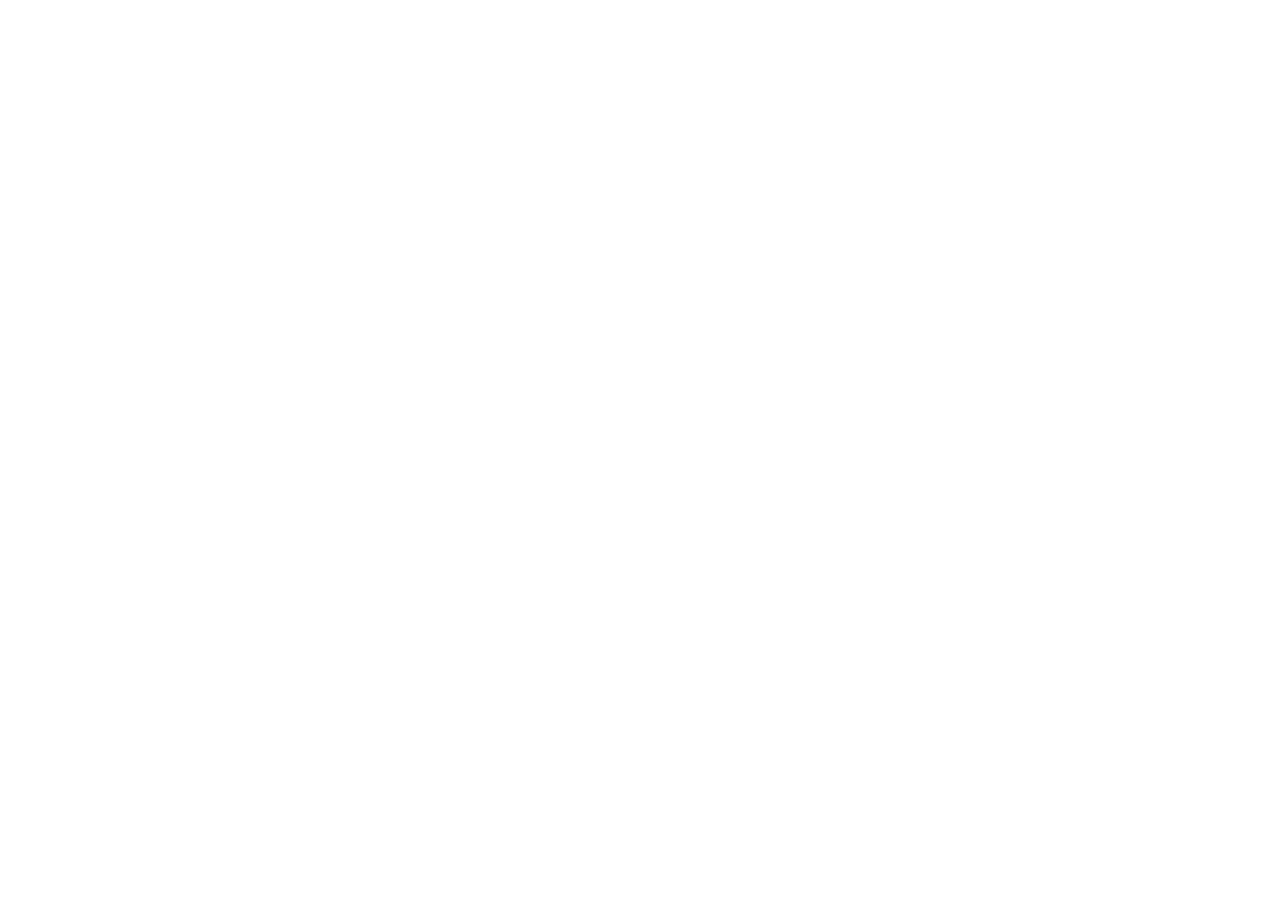
==== index.html @ e853bd48 "intial files" ====
<!DOCTYPE html>
<html lang="en">
<head>
    <meta charset="UTF-8">
    <meta name="viewport" content="width=device-width, initial-scale=1.0">
    <title>Document</title>
    <link rel="stylesheet" href="style.css">
</head>
<body>
    <script src="script.js"></script>
</body>
</html>
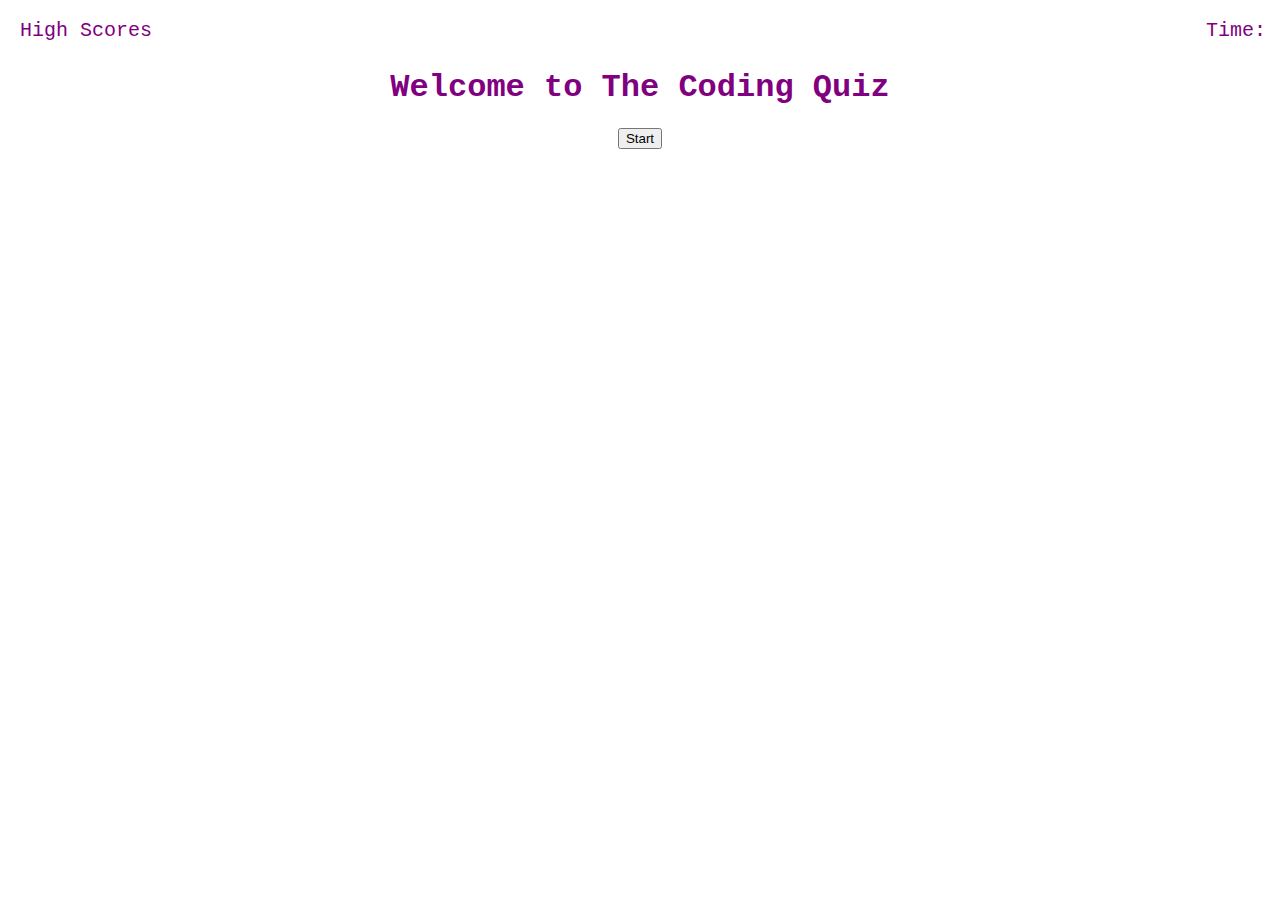
==== commit 957552d0: "General update, questions and answers added" ====
--- a/index.html
+++ b/index.html
@@ -6,7 +6,20 @@
     <title>Document</title>
     <link rel="stylesheet" href="style.css">
 </head>
-<body>
+<body class="page1">
+    <header>
+    <div class="scoreBox"><a class="scoreLink" href="scoreboard.html">High Scores</a></div>
+    <div class="timer">Time: </div>
+    </header>
+    <h1>Welcome to The Coding Quiz</h1>
+    <div class="startButton"><button>Start</button></div>  
+    <div class="question"></div>
+    <div class="answers">
+        <div id="possible1"></div>
+        <div id="possible2"></div>
+        <div id="possible3"></div>
+        <div id="possible4"></div>
+    </div>
     <script src="script.js"></script>
 </body>
 </html>--- a/style.css
+++ b/style.css
@@ -0,0 +1,28 @@
+
+body{
+    font-family:courier, georgia, sans-serif;
+}
+
+h1{
+    color:purple;
+    text-align: center;
+    
+}
+.startButton,
+.tryAgain{
+    text-align: center;
+}
+header{
+    display: flex;
+    justify-content: space-between;
+}
+.timer,
+.scoreLink,
+.scoreBox{
+    padding:3px;
+    margin:3px;
+    font-size: 20px;
+    margin-top: 8px;
+    color: purple;
+    text-decoration: none;
+}